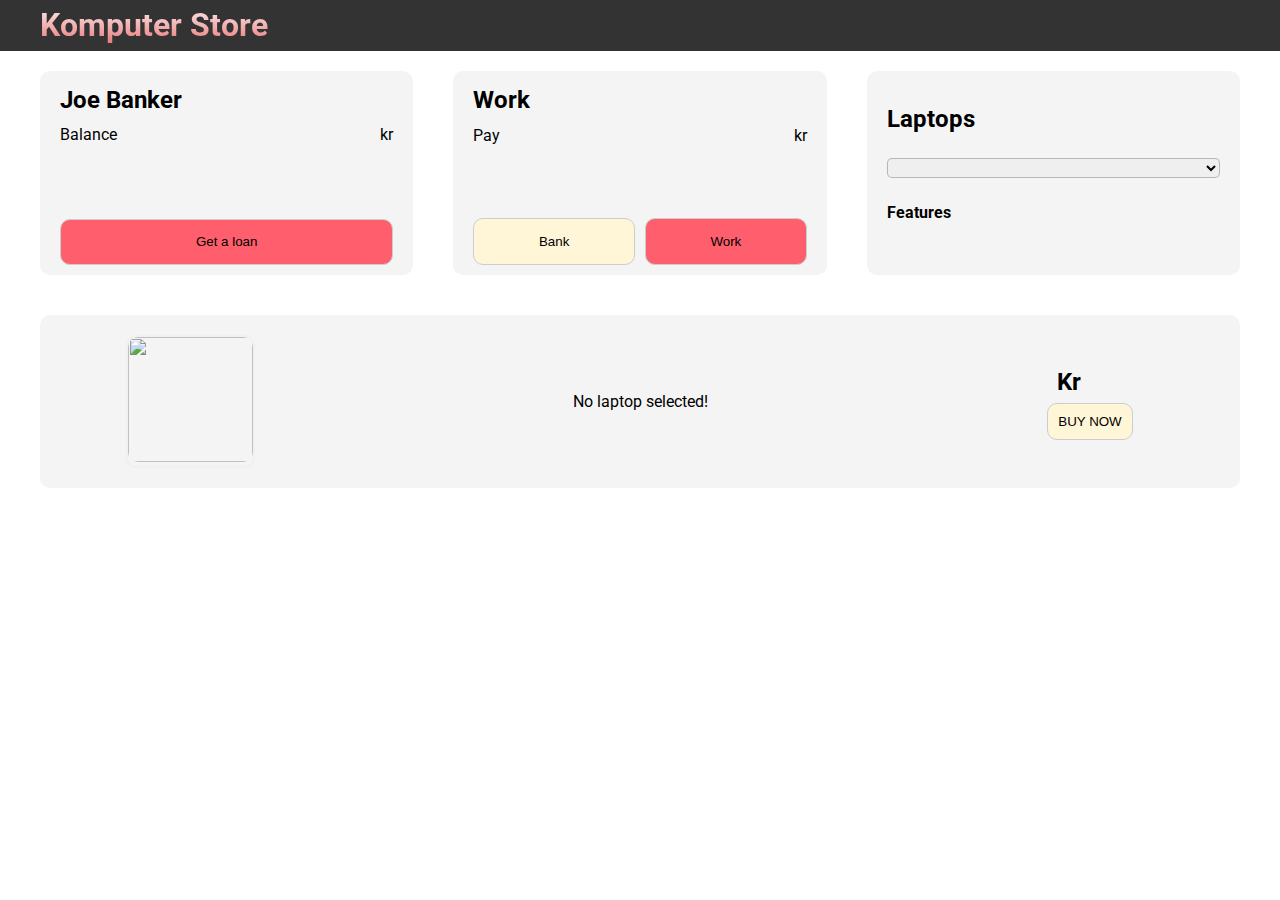
==== HTML/index.html @ 656e9da1 "fix: renamed files and variables" ====
<!DOCTYPE html>
<html lang="en">

<head>
    <meta charset="UTF-8">
    <meta http-equiv="X-UA-Compatible" content="IE=edge">
    <meta name="viewport" content="width=device-width, initial-scale=1.0">
    <link rel="preconnect" href="https://fonts.googleapis.com">
    <link rel="preconnect" href="https://fonts.gstatic.com" crossorigin>
    <link href="https://fonts.googleapis.com/css2?family=Roboto:ital,wght@0,400;1,700&display=swap" rel="stylesheet">
    <link rel="stylesheet" href="/CSS/style.css">
    <title>Komputer Store</title>
</head>

<body class="background-secondary">
    <nav class="background-primary">
        <div class="title-text">
            <h1>Komputer Store</h1>
        </div>
    </nav>
    <main>
        <!-- Cars styling -->
        <!-- Card Bank section -->
        <div class="card background-cards" id="card1">
            <div class="card-items">
                <h2>Joe Banker</h2>
                <div class="row-elements">
                    <p>Balance</p>
                    <p> <span id="bank-balance"></span> kr</p>
                </div>
                <div class="row-elements hidden" id="loan-text">
                    <p>Loan</p>
                    <p><span id="loan-balance"></span> kr</p>
                </div>
                <div class="row-elements">
                    <button class="btn btn-primary-color btn-hover" id="btn-loan">
                        Get a loan
                    </button>
                </div>
            </div>
        </div>

        <!-- Card Work section -->
        <div class="card background-cards" id="card2">
            <div class="card-items">
                <h2>Work</h2>
                <div class="row-elements">
                    <p>Pay</p>
                    <p><span id="salary-balance"></span> kr</p>
                </div>
                <div id="btn-repay-loan">
                    <button class="btn btn-primary-color btn-hover hidden" id="btn-repay">
                        <p>Repay loan</p>
                    </button>
                </div>
                <div class="row-elements" id="btns">
                    <button class="btn btn-secondary-color btn-hover" id="btn-bank">
                        <p>Bank</p>
                    </button>
                    <button class="btn btn-primary-color btn-hover" id="btn-work">
                        <p>Work</p>
                    </button>
                </div>
            </div>
        </div>

        <!-- Card laptop section -->
        <div class="card background-cards" id="card3">
            <div class="card-items laptop">
                <h2>Laptops</h2>
                <select name="products-laptop" id="products-laptop"></select>
                <p><span>Features</span></p>
                <ul id="laptop-features">
                </ul>
            </div>
        </div>

        <!-- Showcase section -->
        <section class="showcase background-cards">
            <div class="grid-container">
                <div class="product-img-container">
                    <img src="" alt="" id="product-img">
                </div>
                <div id="#product-text-info">
                    <div class="text-container">
                        <h2 id="laptop-heading-description"></h2>
                        <p id="laptop-description">No laptop selected!</p>
                    </div>
                </div>
                <div id="payment-info">
                    <h2><span id="laptop-price"></span> Kr</h2>
                    <button class="btn btn-secondary-color btn-hover" id="btn-buy-product">BUY NOW</button>
                </div>
            </div>
        </section>
    </main>
    <script src="/JavaScript/app.js" type="module"></script>
</body>

</html>
---- CSS/style.css ----
/* Reset */
* {
    box-sizing: border-box;
    margin: 0px;
    padding: 0px;
}

/* General styling */
body {
    font-family: 'Roboto', sans-serif;
    line-height: 1.2em;
    font-size: 1em;
}

span {
    font-weight: bold;
}

/* Utility Classes */
.hidden {
    visibility: hidden;
}

.background-primary {
    background: #333;
}

.background-secondary {
    background: #fff;
}

.background-cards {
    background: #f4f4f4;
}

.btn-primary-color {
    background: #ff5e6c;
}

.btn-secondary-color {
    background: #fff5d7;
}

.btn {
    border-radius: 10px;
    border: 1px solid #ccc;
    padding: 10px;
    text-align: center;
    width: 100%;
}

.btn-hover:hover {
    background: rgba(106, 106, 106, 0.33);
}

/* Navbar styling */
nav .title-text {
    background: linear-gradient(#fff, #e66465);
    background-clip: text;
    -webkit-background-clip: text;
    color: transparent;
}

nav .title-text h1 {
    margin-left: 40px;
    padding: 0.5em 0;
}

/* Main layout styling */
main {
    display: grid;
    grid-template-columns: 1fr 1fr 1fr;
    grid-template-rows: 1fr 0.3fr;
    grid-template-areas: "card1 card2 card3" "showcaseCard showcaseCard showcaseCard";
    gap: 2.5em;
    margin: 20px 40px;
}

@media screen and (max-width: 860px) {
    main {
        grid-template-columns: 1fr;
        grid-template-rows: 0.4fr 0.4fr 0.4fr 1fr;
        grid-template-areas: "card1" "card2" "card3" "showcaseCard";
    }
}

/* Cards styling */
main .card {
    max-height: 250px;
    border-radius: 10px;
    padding: 10px 20px;
    height: 100%;
}

main .card #card1 {
    grid-area: card1;
}

main .card #card2 {
    grid-area: card2;
}

main .card #card3 {
    grid-area: card3;
}

main .card #laptop-features {
    font-weight: normal;
}

main .card .card-items {
    display: flex;
    justify-content: space-evenly;
    flex-direction: column;
    height: 100%;
}

main .card .card-items p {
    font-size: 1em;
    margin: 5px 0px;
}

main .card .card-items h2 {
    padding: 10px 0px;
}

main .card .card-items select {
    font-size: 1em;
    border-radius: 5px;
    border: solid 1px rgba(51, 51, 51, 0.3);
    font-size: 0.9em;
}

main .card .card-items ul {
    list-style: inside square;
    overflow: auto;
}

main .card .card-items ul li {
    font-size: 0.8em;
}

/* repay button styling */
main .card .card-items #btn-repay-loan {
    padding: 10px 0px;
}

main .card .card-items .row-elements {
    display: flex;
    justify-content: space-between;
    text-align: center;
    gap: 10px;
}

main .card .card-items .row-elements #btn-loan {
    margin-top: 40px;
    height: 46px;
}

/* Showcase styling */
main .showcase {
    grid-area: showcaseCard;
    border-radius: 10px;
}

main .showcase .grid-container {
    display: grid;
    grid-template-columns: 1fr 2fr 1fr;
    grid-template-areas: "product-img info-text payment-info";
    place-items: center;
    border-radius: 10px;
    padding: 20px 0px;
}

@media screen and (max-width: 860px) {
    main .showcase .grid-container {
        grid-template-columns: 1fr;
        grid-template-rows: 1fr 0.4fr 0.4fr;
        grid-template-areas: "product-img" "info-text" "payment-info";
        grid-row-gap: 20px;
        padding: 10px;
    }

    main .card .laptop {
        display: flex;
        flex-direction: column;
        justify-content: center;
        align-items: center;
    }
}

main .showcase .grid-container .product-img-container {
    grid-area: product-img;
    background: transparent;
    border: #f1f0f0 solid 2px;
    border-radius: 10px;
}

main .showcase .grid-container .product-img-container #product-img {
    height: 125px;
    width: 125px;
    object-fit: fill;
    border-radius: 10px;
}


main .showcase .grid-container #product-text-info {
    display: flex;
    justify-content: center;
    flex-direction: column;
}

main .showcase .grid-container #payment-info {
    grid-area: payment-info;
}

main .showcase .grid-container #payment-info h2 {
    margin: 10px;
}
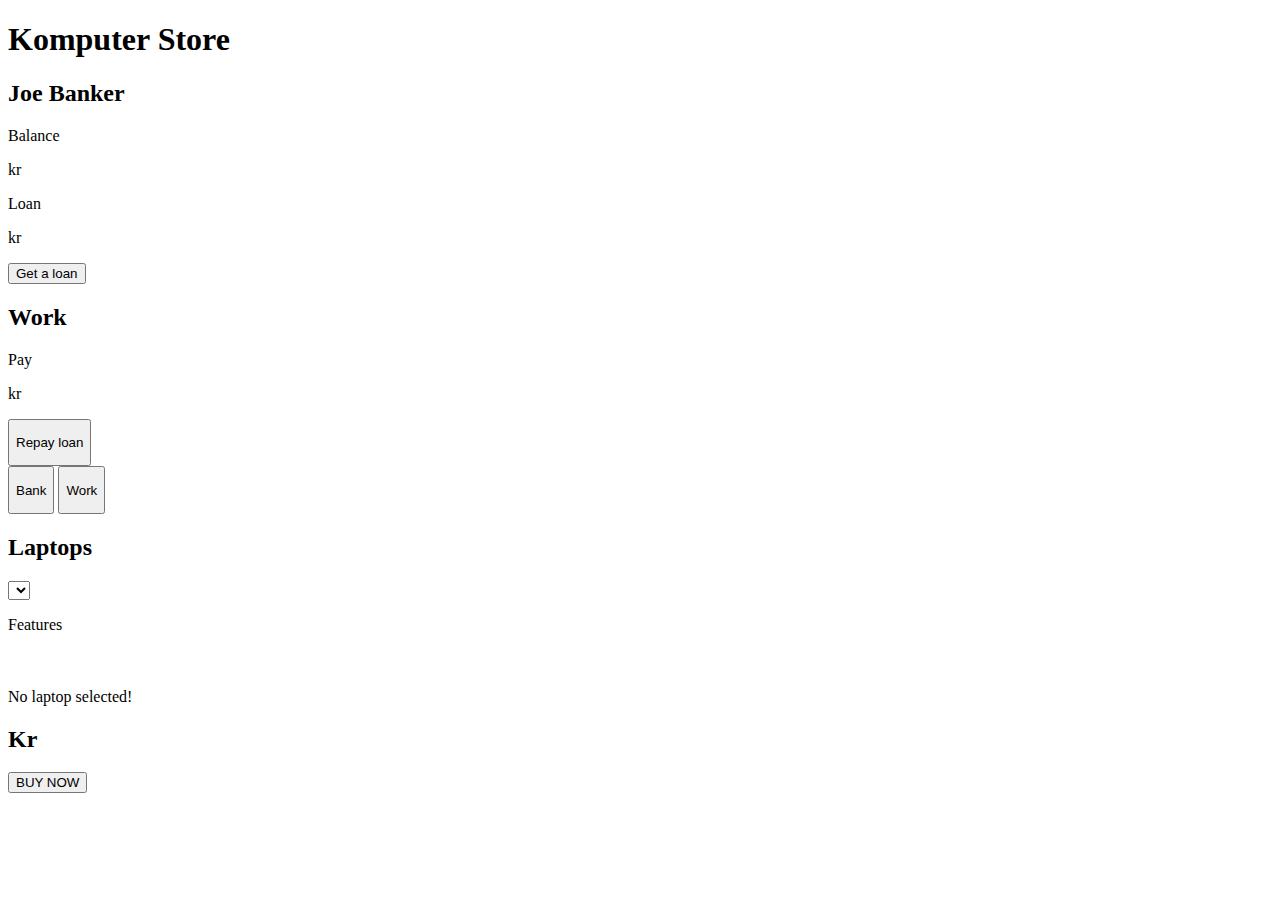
==== commit d4ce2dd3: "Merge pull request #3 from Filipll97/Apply-response" ====
--- a/HTML/index.html
+++ b/HTML/index.html
@@ -8,7 +8,7 @@
     <link rel="preconnect" href="https://fonts.googleapis.com">
     <link rel="preconnect" href="https://fonts.gstatic.com" crossorigin>
     <link href="https://fonts.googleapis.com/css2?family=Roboto:ital,wght@0,400;1,700&display=swap" rel="stylesheet">
-    <link rel="stylesheet" href="/CSS/style.css">
+    <link rel="stylesheet" href="/css/style.css">
     <title>Komputer Store</title>
 </head>
 
@@ -94,7 +94,7 @@
             </div>
         </section>
     </main>
-    <script src="/JavaScript/app.js" type="module"></script>
+    <script src="../javascript/app.js" type="module"></script>
 </body>
 
 </html>